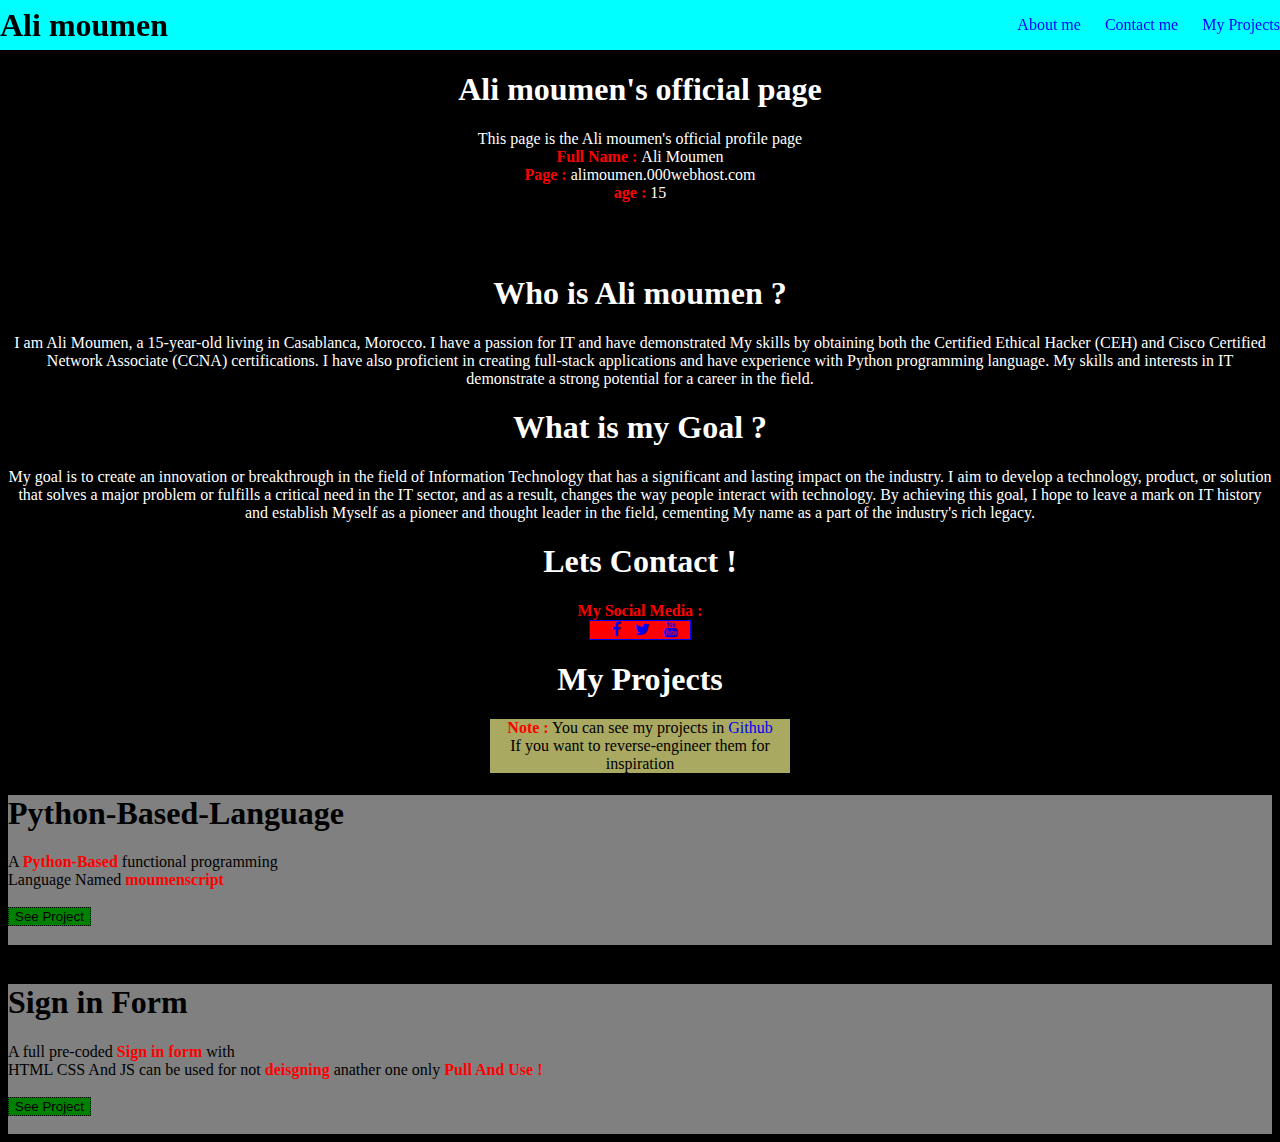
==== My Profie Page/index.html @ ff2f904e "Add files via upload" ====
<!DOCTYPE html>
<html lang="en">
<head>
    <meta charset="UTF-8">
    <meta http-equiv="X-UA-Compatible" content="IE=edge">
    <meta name="viewport" content="width=device-width, initial-scale=1.0">
    <title>Document</title>
    <link rel="stylesheet" href="style.css">
    <link rel="stylesheet" href="https://cdnjs.cloudflare.com/ajax/libs/font-awesome/4.7.0/css/font-awesome.min.css">

</head>
<body>
    <header class="hdr1" id="hdr1">
        <h1>Ali moumen</h1>
        <nav>
            <a href="#aboueme">About me</a>
            <a href="#contactme">Contact me</a>
            <a href="#myprojects">My Projects</a>
        </nav>
    </header><center>
    <div class="aboutme" id="aboutme">
        <h1 class="title">Ali moumen's official page</h1>
        <p>
            This page is the Ali moumen's official profile page <br>
            <strong>Full Name : </strong> Ali Moumen <br>
            <strong>Page : </strong> alimoumen.000webhost.com <br>
            <strong>age : </strong> 15 
            

        </p>  
    </div><br><br>
    <h1>Who is Ali moumen ?</h1>
    <p>
        I am Ali Moumen, a 15-year-old 
        living in Casablanca, Morocco. I have a
         passion for IT and have demonstrated My 
         skills by obtaining both 
         the Certified Ethical Hacker (CEH) and Cisco Certified Network 
         Associate (CCNA) certifications. I have also proficient in
          creating full-stack applications and have experience
         with Python programming language. 
         My skills and interests in IT demonstrate
         a strong potential for a career in the field.
    </p>
    <h1>What is my Goal ?</h1>
    <p>
        My goal is to create an innovation or breakthrough in the 
        field of Information Technology that has a 
        significant and lasting impact on the 
        industry. I aim to develop a technology, 
        product, or solution that solves a major problem or 
        fulfills a critical need in the IT sector, and as a result, 
        changes the way people interact with technology. By 
        achieving this goal, I hope to leave a mark on IT 
        history and establish Myself as a pioneer and thought leader in the field, 
        cementing My name as a part of the industry's rich legacy.
    </p>
    <div class="contactme" id="contactme">
        <h1>Lets Contact !</h1>
        <strong>
            My Social Media : <br>
        </strong>
            <div class="smp" id="smp">

                <a href="https://web.facebook.com/profile.php?id=100079086464846"
                 target="_blank" >
                     <i class="fa fa-facebook"></i></a>
                <a href="https://twitter.com/almoumen6"
                  target="_blank">
                     <i class="fa fa-twitter"></i></a>
                <a href="https://www.youtube.com/@mixtuber1234/featured"
                  target="_blank"> 
                    <i class="fa fa-youtube"></i></a>
            </div>
    </div>
    <div class="myprojects" id="myprojects">
        <h1>My Projects</h1>
        <div class="Note">
            <p>
               <strong>Note :</strong>  You can see my projects in <a href="https://github.com/johndavedosn/"
                target="_blank">Github</a> <br>
                If you want to reverse-engineer them for inspiration
            </p>
        </div></div></center>
        <div class="pbl">
                <h1>Python-Based-Language</h1>
                <p>
                    A <strong>Python-Based</strong> functional programming <br>
                    Language Named <strong>moumenscript</strong><br><br>
                    <button id="rb" class="rb">See Project</button>
                </p>
        </div><br>
        <div class="sgf">
            <h1>Sign in Form</h1>
            <p>
                A full pre-coded <strong>Sign in form</strong> with <br>
                HTML CSS And JS can be used for not <strong>deisgning</strong>
                 anather one only <strong>Pull And Use !</strong><br><br>
                 <button class="rb" id="rb2">See Project</button>
            </p>
        </div>
    <script defer src="main.js"></script>
</body>
</html>
---- My Profie Page/style.css ----
.hdr1 {
    display: flex;
    align-items: center;
    justify-content: space-between;
    background-color: aqua;
    position: fixed;
    width: 100%;
    top: 0;
    right: 0;
    left: 0;
    height: 50px;
    color: black;
}
.hdr1 a {
    text-decoration: none;
    color: blue;
    padding-left: 20px;
}
.title {
    padding-top: 50px;
}
body {
    background-color: black;
    color: white;
}
strong {
    color: red;
}
p {
    font-family: 'Times New Roman', Times, serif;
}
.smp {
    background-color: red;
    width: 100px;
    border: 1.7px solid blue;
}
.smp a {
    padding-left: 10px;
}
.Note {
    background-color: rgb(169, 169, 97);
    color: black;
    width: 300px;
}
.myprojects a{
    text-decoration: none;
}
.pbl {
    background-color: gray;
    height: 150px;
    width: 100%;
    color: black;
}
.rb {
    background-color: green;
    cursor: pointer;
    border: 1.7px dotted black;
}
.rb:hover {
    background-color: darkgreen;
}
.sgf {
    background-color: gray;
    height: 150px;
    width: 100%;
    color: black;
}
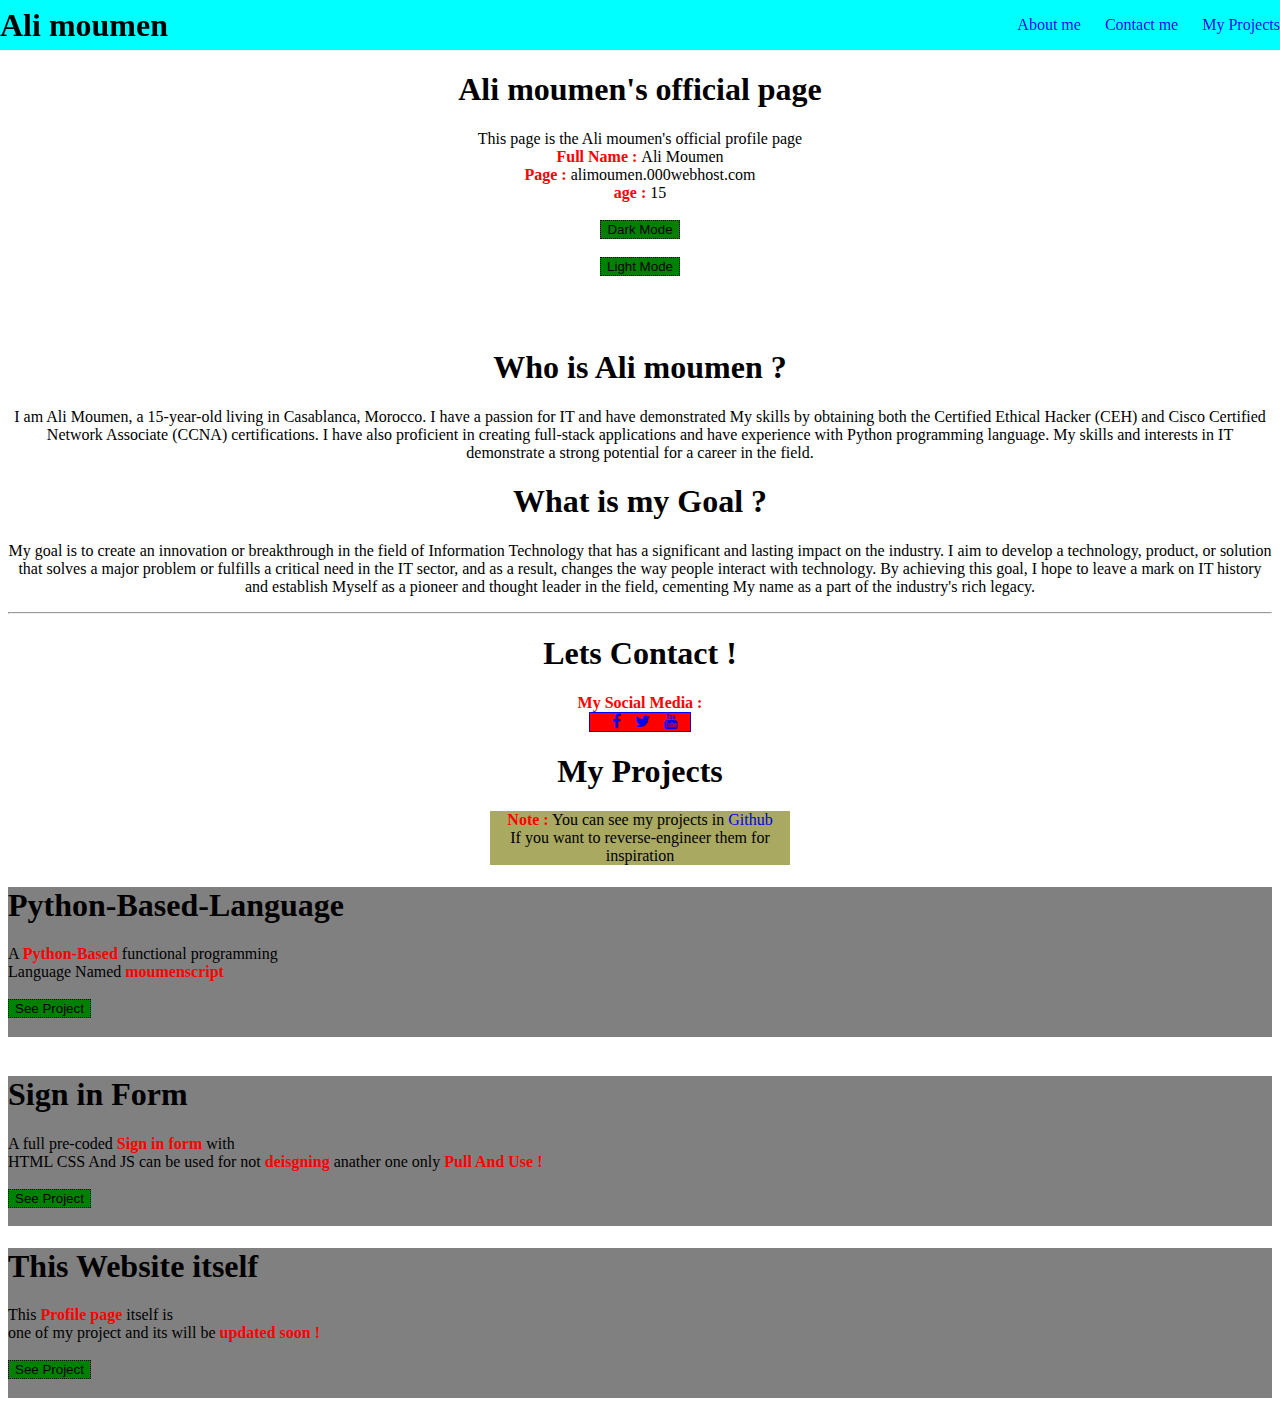
==== commit e53d307b: "Update index.html" ====
--- a/My Profie Page/index.html
+++ b/My Profie Page/index.html
@@ -5,11 +5,87 @@
     <meta http-equiv="X-UA-Compatible" content="IE=edge">
     <meta name="viewport" content="width=device-width, initial-scale=1.0">
     <title>Document</title>
-    <link rel="stylesheet" href="style.css">
     <link rel="stylesheet" href="https://cdnjs.cloudflare.com/ajax/libs/font-awesome/4.7.0/css/font-awesome.min.css">
-
+    <style>
+        .hdr1 {
+    display: flex;
+    align-items: center;
+    justify-content: space-between;
+    background-color: aqua;
+    position: fixed;
+    width: 100%;
+    top: 0;
+    right: 0;
+    left: 0;
+    height: 50px;
+    color: black;
+}
+.hdr1 a {
+    text-decoration: none;
+    color: blue;
+    padding-left: 20px;
+}
+.title {
+    padding-top: 50px;
+}
+
+strong {
+    color: red;
+}
+p {
+    font-family: 'Times New Roman', Times, serif;
+}
+.smp {
+    background-color: red;
+    width: 100px;
+    border: 1.7px solid blue;
+}
+.smp a {
+    padding-left: 10px;
+}
+.Note {
+    background-color: rgb(169, 169, 97);
+    color: black;
+    width: 300px;
+}
+.myprojects a{
+    text-decoration: none;
+}
+.pbl {
+    background-color: gray;
+    height: 150px;
+    width: 100%;
+    color: black;
+}
+.rb {
+    background-color: green;
+    cursor: pointer;
+    border: 1.7px dotted black;
+}
+.rb:hover {
+    background-color: darkgreen;
+}
+
+.sgf {
+    background-color: gray;
+    height: 150px;
+    width: 100%;
+    color: black;
+    margin-top: 20px;
+}
+.rb3 {
+        background-color: green;
+    cursor: pointer;
+    border: 1.7px dotted black;
+}
+.rb3:hover {
+    background-color: darkgreen;
+}
+
+    </style>
 </head>
-<body>
+<body id="body">
+    
     <header class="hdr1" id="hdr1">
         <h1>Ali moumen</h1>
         <nav>
@@ -18,14 +94,17 @@
             <a href="#myprojects">My Projects</a>
         </nav>
     </header><center>
+
     <div class="aboutme" id="aboutme">
+       
         <h1 class="title">Ali moumen's official page</h1>
         <p>
             This page is the Ali moumen's official profile page <br>
             <strong>Full Name : </strong> Ali Moumen <br>
             <strong>Page : </strong> alimoumen.000webhost.com <br>
-            <strong>age : </strong> 15 
-            
+            <strong>age : </strong> 15 <br> <br>
+            <button class="rb3" onclick="DarkTheme()" type="button">Dark Mode</button><br> <br>
+            <button class="rb3"  onclick="LightTheme()" type="button">  Light Mode</button>
 
         </p>  
     </div><br><br>
@@ -43,7 +122,7 @@
          a strong potential for a career in the field.
     </p>
     <h1>What is my Goal ?</h1>
-    <p>
+    <p> 
         My goal is to create an innovation or breakthrough in the 
         field of Information Technology that has a 
         significant and lasting impact on the 
@@ -54,7 +133,7 @@
         achieving this goal, I hope to leave a mark on IT 
         history and establish Myself as a pioneer and thought leader in the field, 
         cementing My name as a part of the industry's rich legacy.
-    </p>
+    </p> <hr>
     <div class="contactme" id="contactme">
         <h1>Lets Contact !</h1>
         <strong>
@@ -99,6 +178,46 @@
                  <button class="rb" id="rb2">See Project</button>
             </p>
         </div>
-    <script defer src="main.js"></script>
+        <div class="sgf">
+            <h1>This Website itself</h1>
+            <p>
+                This <strong>Profile page</strong> itself is <br>
+                one of my project and its will be <strong>updated soon !</strong><br><br>
+                <button class="rb" id="rb3">See Project</button>
+            </p>
+        </div>
+    <script defer >
+        var rb = document.getElementById("rb");
+function Redirect(url) {
+    window.location.href = url 
+}
+var body = document.getElementById("body")
+function DarkTheme() {
+
+        body.style.backgroundColor = "black"
+        body.style.color = "white"
+    
+
+}
+function LightTheme() {
+
+        body.style.backgroundColor = "white"
+        body.style.color = "black"
+    
+
+}
+rb.addEventListener("click", () => {
+    Redirect("https://github.com/johndavedosn/Python-Packages/tree/main/Python-Based-Language")
+})
+var rb2 = document.getElementById("rb2")
+rb2.addEventListener("click", () => {
+    Redirect("https://github.com/johndavedosn/HTML-CSS-JS/tree/main/Sign%20In%20Form")
+})
+var rb3 = document.getElementById("rb3")
+rb3.addEventListener("click", () => {
+    Redirect("https://github.com/johndavedosn/HTML-CSS-JS/tree/main/My%20Profie%20Page")
+})
+
+    </script>
 </body>
-</html>+</html>
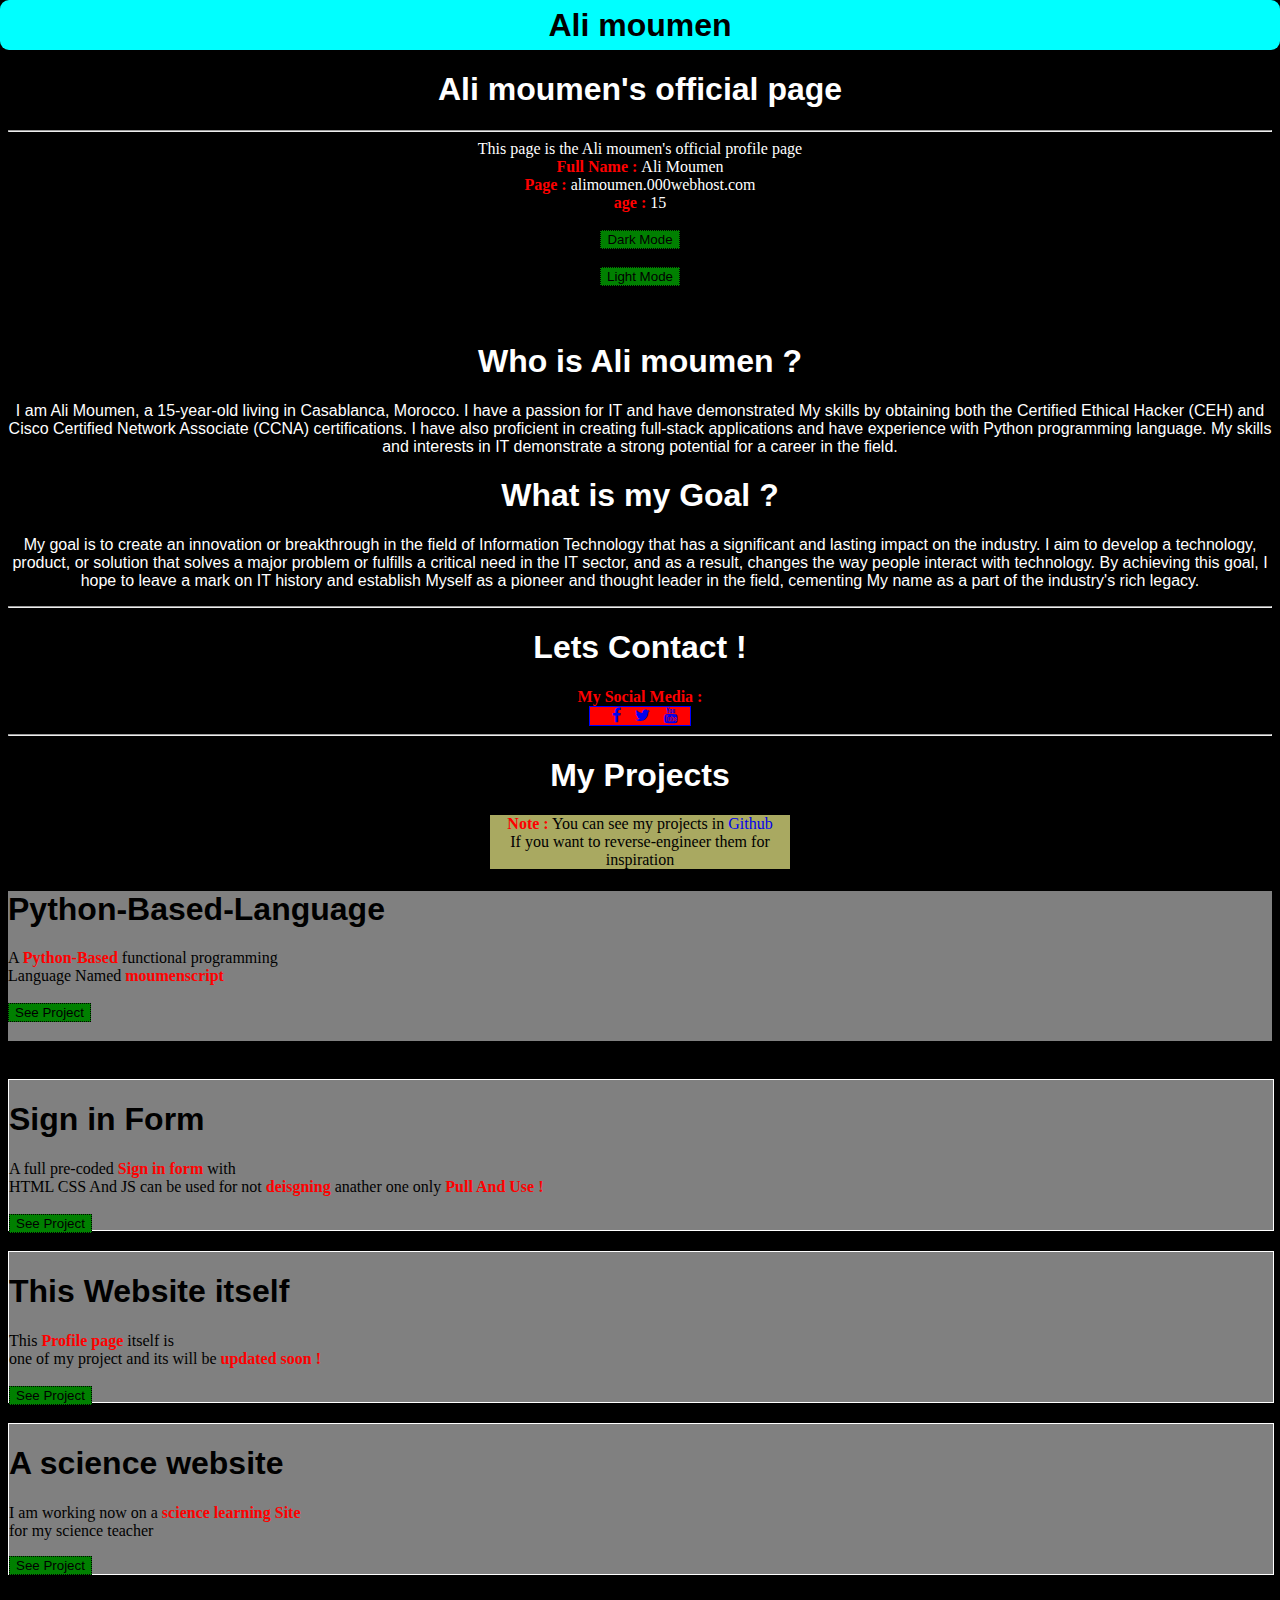
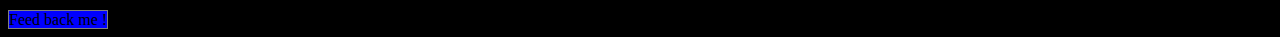
==== commit 660c0687: "Update index.html" ====
--- a/My Profie Page/index.html
+++ b/My Profie Page/index.html
@@ -4,13 +4,13 @@
     <meta charset="UTF-8">
     <meta http-equiv="X-UA-Compatible" content="IE=edge">
     <meta name="viewport" content="width=device-width, initial-scale=1.0">
-    <title>Document</title>
+    <title>Ali moumen's site</title>
     <link rel="stylesheet" href="https://cdnjs.cloudflare.com/ajax/libs/font-awesome/4.7.0/css/font-awesome.min.css">
     <style>
         .hdr1 {
     display: flex;
     align-items: center;
-    justify-content: space-between;
+    justify-content: center;
     background-color: aqua;
     position: fixed;
     width: 100%;
@@ -19,6 +19,16 @@
     left: 0;
     height: 50px;
     color: black;
+    border-radius: 9px;
+}
+.fb {
+    background-color: blue;
+    color :black;
+    border:1.7px solid gray;
+}
+.fb:hover {
+    background-color: darkblue;
+    
 }
 .hdr1 a {
     text-decoration: none;
@@ -35,6 +45,9 @@
 p {
     font-family: 'Times New Roman', Times, serif;
 }
+a {
+    text-decoration:none;
+}
 .smp {
     background-color: red;
     width: 100px;
@@ -72,6 +85,7 @@
     width: 100%;
     color: black;
     margin-top: 20px;
+    border: 1.7px solid white;
 }
 .rb3 {
         background-color: green;
@@ -81,6 +95,55 @@
 .rb3:hover {
     background-color: darkgreen;
 }
+h1 {
+  animation-name: a1;
+  animation-duration: 2s;
+  animation-iteration-count: infinite;
+  font-family: "Open Sans", Arial, sans-serif;
+}
+body {
+    background-color: black;
+    color: white;
+}
+
+@keyframes a1 {
+  0% {
+    color: transparent;
+  }
+  50% {
+    color: red;
+  }
+  100% {
+    color: transparent;
+  }
+}
+ @media screen and (max-width: 600px) {
+            .hdr1 {
+                flex-direction: column;
+                height: auto;
+            }
+            
+            .hdr1 a {
+                display: block;
+                padding: 10px 0;
+                text-align: center;
+            }
+            
+            .title {
+                padding-top: 100px;
+            }
+            
+            .aboutme, .contactme {
+                padding: 30px;
+            }
+            
+            .smp {
+                width: 80px;
+            }
+        }
+    .p1 {
+        font-family: "Helvetica", Arial, sans-serif;
+    }
 
     </style>
 </head>
@@ -88,17 +151,13 @@
     
     <header class="hdr1" id="hdr1">
         <h1>Ali moumen</h1>
-        <nav>
-            <a href="#aboueme">About me</a>
-            <a href="#contactme">Contact me</a>
-            <a href="#myprojects">My Projects</a>
-        </nav>
+
     </header><center>
 
     <div class="aboutme" id="aboutme">
        
         <h1 class="title">Ali moumen's official page</h1>
-        <p>
+        <p class="p1"><hr>
             This page is the Ali moumen's official profile page <br>
             <strong>Full Name : </strong> Ali Moumen <br>
             <strong>Page : </strong> alimoumen.000webhost.com <br>
@@ -106,10 +165,10 @@
             <button class="rb3" onclick="DarkTheme()" type="button">Dark Mode</button><br> <br>
             <button class="rb3"  onclick="LightTheme()" type="button">  Light Mode</button>
 
-        </p>  
+        
     </div><br><br>
     <h1>Who is Ali moumen ?</h1>
-    <p>
+    <p class="p1">
         I am Ali Moumen, a 15-year-old 
         living in Casablanca, Morocco. I have a
          passion for IT and have demonstrated My 
@@ -122,7 +181,7 @@
          a strong potential for a career in the field.
     </p>
     <h1>What is my Goal ?</h1>
-    <p> 
+    <p class="p1"> 
         My goal is to create an innovation or breakthrough in the 
         field of Information Technology that has a 
         significant and lasting impact on the 
@@ -151,7 +210,7 @@
                   target="_blank"> 
                     <i class="fa fa-youtube"></i></a>
             </div>
-    </div>
+    </div><hr>
     <div class="myprojects" id="myprojects">
         <h1>My Projects</h1>
         <div class="Note">
@@ -186,6 +245,15 @@
                 <button class="rb" id="rb3">See Project</button>
             </p>
         </div>
+        <div class="sgf">
+            <h1>A science website</h1>
+            <p>
+                I am working now on a <strong>science learning
+                Site</strong> <br> for my science teacher
+            </p>
+            <button class="rb" id="rb4">See Project</button>
+        </div><br><br>
+        <a href="https://forms.gle/LwRcAqFCcoyQ4dRy5" class="fb" >Feed back me ! </a>
     <script defer >
         var rb = document.getElementById("rb");
 function Redirect(url) {
@@ -217,7 +285,10 @@
 rb3.addEventListener("click", () => {
     Redirect("https://github.com/johndavedosn/HTML-CSS-JS/tree/main/My%20Profie%20Page")
 })
-
+var rb4 = document.getElementById("rb4")
+rb4.addEventListener("click", () => {
+    Redirect("https://github.com/johndavedosn/HTML-CSS-JS/tree/main/SVT%20site")
+})
     </script>
 </body>
 </html>
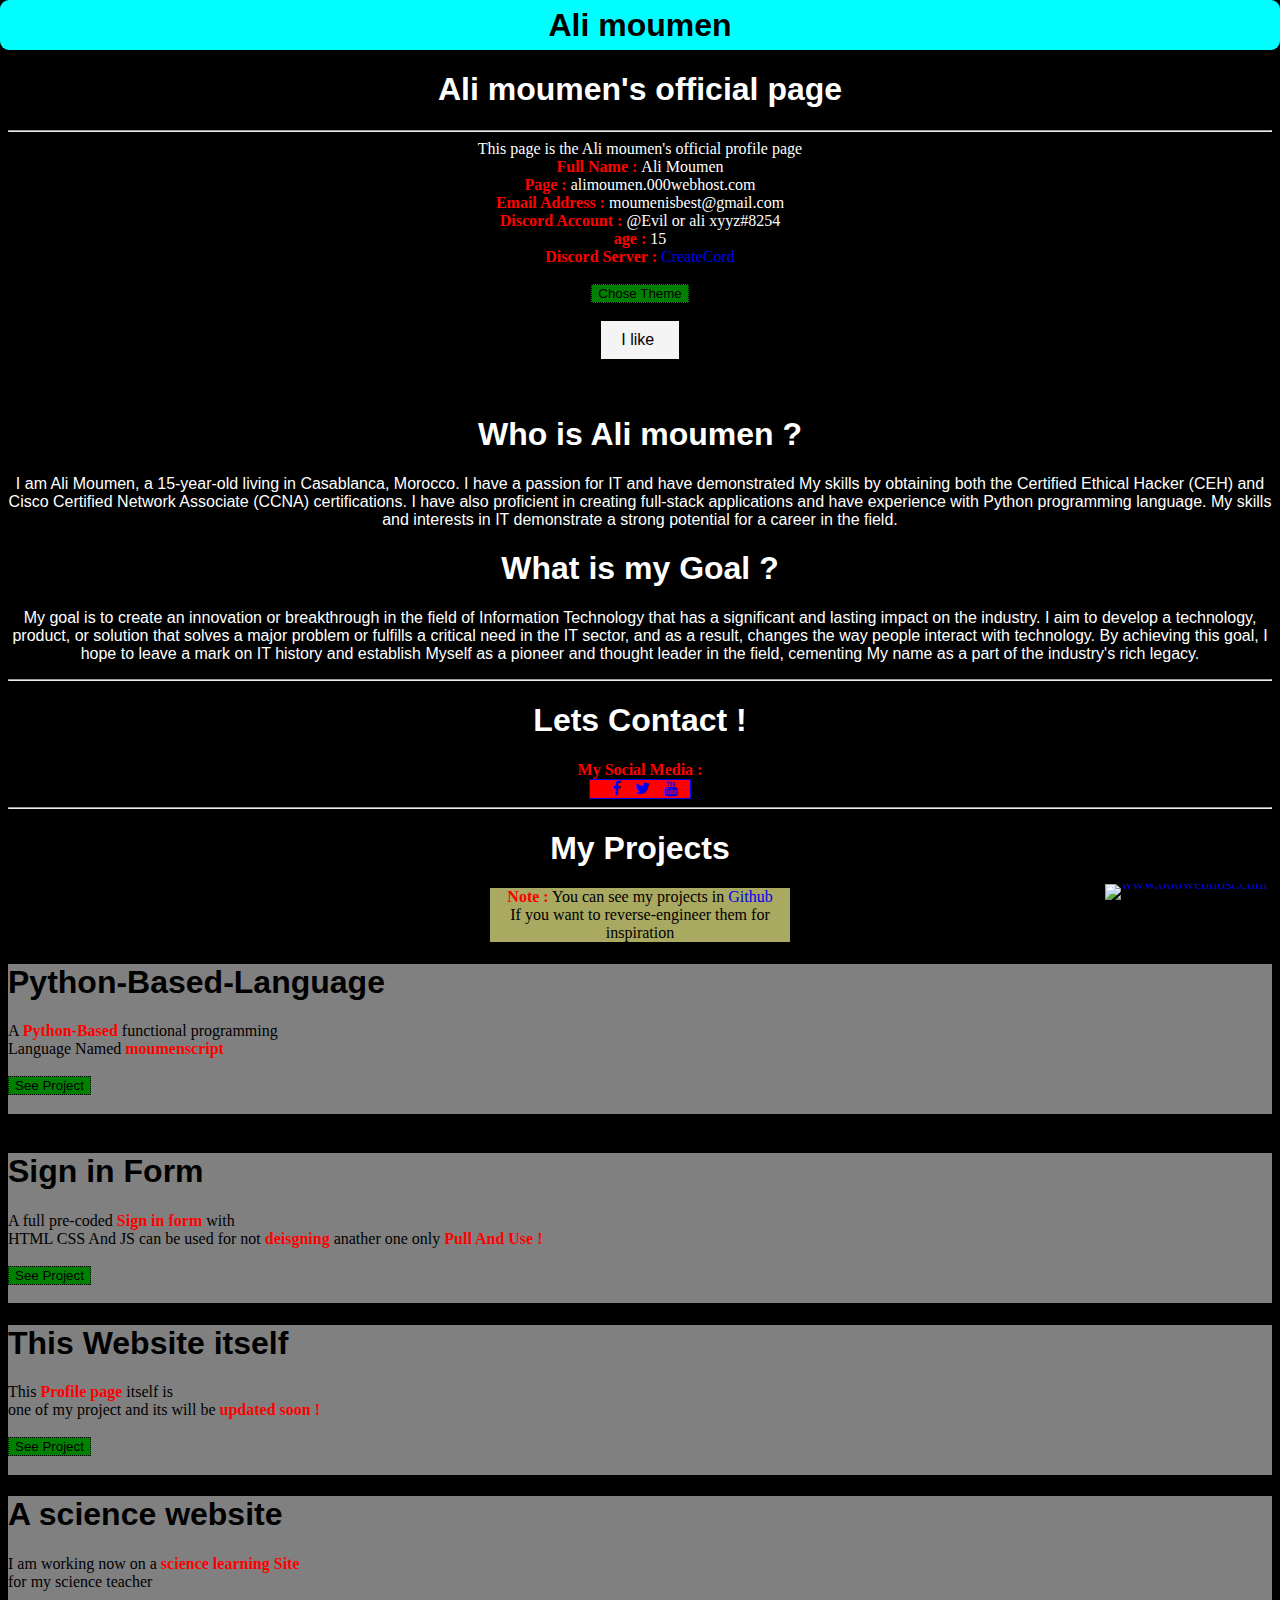
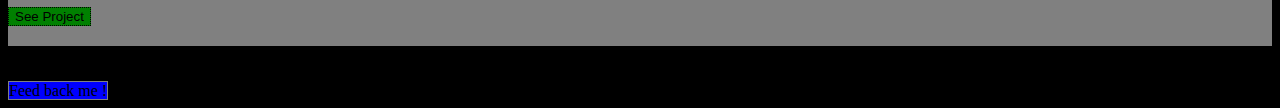
==== commit b44f918c: "Update index.html" ====
--- a/My Profie Page/index.html
+++ b/My Profie Page/index.html
@@ -1,9 +1,12 @@
+
 <!DOCTYPE html>
 <html lang="en">
 <head>
     <meta charset="UTF-8">
     <meta http-equiv="X-UA-Compatible" content="IE=edge">
     <meta name="viewport" content="width=device-width, initial-scale=1.0">
+       <meta name="description" content="Welcome to the personal portfolio of Ali Moumen. I'm a 15-year-old passionate about IT, showcasing my projects, skills, and achievements. Explore my work and get in touch with me.">
+           <meta name="keywords" content="Ali Moumen">
     <title>Ali moumen's site</title>
     <link rel="stylesheet" href="https://cdnjs.cloudflare.com/ajax/libs/font-awesome/4.7.0/css/font-awesome.min.css">
     <style>
@@ -85,7 +88,6 @@
     width: 100%;
     color: black;
     margin-top: 20px;
-    border: 1.7px solid white;
 }
 .rb3 {
         background-color: green;
@@ -144,7 +146,46 @@
     .p1 {
         font-family: "Helvetica", Arial, sans-serif;
     }
-
+    .transparent-header {
+  background-color: transparent;
+}
+:root {
+  --button-color: #f4f4f4; /* Default button color */
+}
+
+.theme-button {
+  position: relative;
+  background-color: var(--button-color);
+  padding: 10px 20px;
+  border: none;
+  font-size: 16px;
+  cursor: pointer;
+}
+
+/* Rest of the CSS code remains the same */
+
+}
+
+.animation-text {
+  display: inline-block;
+  animation: fade-in 1s forwards;
+}
+
+.hobby-text {
+  display: inline-block;
+  opacity: 0;
+  animation: fade-in 1s forwards;
+  animation-delay: 1s;
+}
+
+@keyframes fade-in {
+  0% {
+    opacity: 0;
+  }
+  100% {
+    opacity: 1;
+  }
+}
     </style>
 </head>
 <body id="body">
@@ -161,10 +202,16 @@
             This page is the Ali moumen's official profile page <br>
             <strong>Full Name : </strong> Ali Moumen <br>
             <strong>Page : </strong> alimoumen.000webhost.com <br>
-            <strong>age : </strong> 15 <br> <br>
-            <button class="rb3" onclick="DarkTheme()" type="button">Dark Mode</button><br> <br>
-            <button class="rb3"  onclick="LightTheme()" type="button">  Light Mode</button>
-
+            <strong>Email Address : </strong> moumenisbest@gmail.com <br>
+            <strong>Discord Account : </strong> @Evil or ali xyyz#8254 <br>
+            <strong>age : </strong> 15 <br> 
+            <strong>Discord Server : </strong> <a href="https://discord.gg/2mcHUShHrP" target="_blank">CreateCord</a> <br> <br>
+            <button class="rb3"  onclick="LightTheme() " type="button">Chose Theme</button><br> <br>
+            <button class="theme-button">
+  <span class="animation-text">I like </span>
+  <span class="hobby-text"></span>
+</button>
+		    
         
     </div><br><br>
     <h1>Who is Ali moumen ?</h1>
@@ -254,26 +301,41 @@
             <button class="rb" id="rb4">See Project</button>
         </div><br><br>
         <a href="https://forms.gle/LwRcAqFCcoyQ4dRy5" class="fb" >Feed back me ! </a>
+
     <script defer >
         var rb = document.getElementById("rb");
 function Redirect(url) {
     window.location.href = url 
 }
 var body = document.getElementById("body")
-function DarkTheme() {
-
-        body.style.backgroundColor = "black"
-        body.style.color = "white"
-    
-
-}
+
 function LightTheme() {
 
-        body.style.backgroundColor = "white"
-        body.style.color = "black"
-    
-
-}
+if (confirm("Please choose a mode: \n\nClick OK for Dark Mode \n\nClick Cancel for Light Mode")) {
+  document.body.style.backgroundColor = "black"; // set the background color to dark
+  document.body.style.color = "white";
+} else {
+  document.body.style.backgroundColor = "white"; // set the background color to light
+  document.body.style.color = "black";
+}
+ 
+
+}
+
+
+const hobbies = ["video games", "discord server moderation", "coding"];
+const hobbyText = document.querySelector('.hobby-text');
+
+function displayHobbies() {
+  let index = 0;
+  setInterval(() => {
+    hobbyText.textContent = hobbies[index];
+    index = (index + 1) % hobbies.length;
+  }, 2000);
+}
+
+displayHobbies();
+	
 rb.addEventListener("click", () => {
     Redirect("https://github.com/johndavedosn/Python-Packages/tree/main/Python-Based-Language")
 })
@@ -290,5 +352,5 @@
     Redirect("https://github.com/johndavedosn/HTML-CSS-JS/tree/main/SVT%20site")
 })
     </script>
-</body>
+<div style="text-align:right;position:fixed;z-index:9999999;bottom:0;width:auto;right:1%;cursor:pointer;line-height:0;display:block!important"><a title="Hosted on free web hosting 000webhost.com. Host your own website for FREE." target="_blank" href="https://www.000webhost.com/?utm_source=000webhostapp&utm_campaign=000_logo&utm_medium=website&utm_content=footer_img"><img src="https://cdn.000webhost.com/000webhost/logo/footer-powered-by-000webhost-white2.png" alt="www.000webhost.com"></a></div><script>function getCookie(t){for(var e=t+"=",n=decodeURIComponent(document.cookie).split(";"),o=0;o<n.length;o++){for(var i=n[o];" "==i.charAt(0);)i=i.substring(1);if(0==i.indexOf(e))return i.substring(e.length,i.length)}return""}getCookie("hostinger")&&(document.cookie="hostinger=;expires=Thu, 01 Jan 1970 00:00:01 GMT;",location.reload());var wordpressAdminBody=document.getElementsByClassName("wp-admin")[0],notification=document.getElementsByClassName("notice notice-success is-dismissible"),hostingerLogo=document.getElementsByClassName("hlogo"),mainContent=document.getElementsByClassName("notice_content")[0];if(null!=wordpressAdminBody&&0<notification.length&&null!=mainContent){var googleFont=document.createElement("link");googleFontHref=document.createAttribute("href"),googleFontRel=document.createAttribute("rel"),googleFontHref.value="https://fonts.googleapis.com/css?family=Roboto:300,400,600,700",googleFontRel.value="stylesheet",googleFont.setAttributeNode(googleFontHref),googleFont.setAttributeNode(googleFontRel);var css="@media only screen and (max-width: 576px) {#main_content {max-width: 320px !important;} #main_content h1 {font-size: 30px !important;} #main_content h2 {font-size: 40px !important; margin: 20px 0 !important;} #main_content p {font-size: 14px !important;} #main_content .content-wrapper {text-align: center !important;}} @media only screen and (max-width: 781px) {#main_content {margin: auto; justify-content: center; max-width: 445px;}} @media only screen and (max-width: 1325px) {.web-hosting-90-off-image-wrapper {position: absolute; max-width: 95% !important;} .notice_content {justify-content: center;} .web-hosting-90-off-image {opacity: 1;}} @media only screen and (min-width: 769px) {.notice_content {justify-content: space-between;} #main_content {margin-left: 5%; max-width: 445px;} .web-hosting-90-off-image-wrapper {position: absolute; display: flex; justify-content: center; width: 50%; margin-left: 45%;}} .web-hosting-90-off-image {max-width: 90%;} .content-wrapper {min-height: 454px; display: flex; flex-direction: column; justify-content: center; z-index: 5} .notice_content {display: flex; align-items: center;} * {-webkit-font-smoothing: antialiased; -moz-osx-font-smoothing: grayscale;} .upgrade_button_red_sale{box-shadow: 0 2px 4px 0 rgba(255, 69, 70, 0.2); width: 264px; border: 0; border-radius: 3px; background-color: #FF5C62 !important; padding: 15px 55px !important; font-family: 'Roboto', sans-serif; font-size: 16px; font-weight: 600; color: #ffffff;} .upgrade_button_red_sale:hover{color: #ffffff !important; background: #d10303 !important;}",style=document.createElement("style"),sheet=window.document.styleSheets[0];style.styleSheet?style.styleSheet.cssText=css:style.appendChild(document.createTextNode(css)),document.getElementsByTagName("head")[0].appendChild(style),document.getElementsByTagName("head")[0].appendChild(googleFont);var button=document.getElementsByClassName("upgrade_button_red")[0],link=button.parentElement;link.setAttribute("href","https://www.hostinger.com/hosting-starter-offer?utm_source=000webhost&utm_medium=panel&utm_campaign=000-wp"),link.innerHTML='<button class="upgrade_button_red_sale">Claim Deal</button>',(notification=notification[0]).setAttribute("style","padding-bottom: 0; padding-top: 5px; background-color: #040713; background-size: cover; background-repeat: no-repeat; color: #ffffff; border-left-color: #040713;"),notification.className="notice notice-error is-dismissible";var mainContentHolder=document.getElementById("main_content");mainContentHolder.setAttribute("style","padding: 0;"),hostingerLogo[0].remove();var h1Tag=notification.getElementsByTagName("H1")[0];h1Tag.className="000-h1",h1Tag.innerHTML="Black Friday",h1Tag.setAttribute("style",'color: white; font-family: "Roboto", sans-serif; font-size: 48px; font-weight: 700;');var h2Tag=document.createElement("H2");h2Tag.innerHTML="Up to 90% off 4-year hosting plans + free domain, SSL & DDoS protection",h2Tag.setAttribute("style",'color: white; margin: 10px 0 15px 0; font-family: "Roboto", sans-serif; font-size: 16px; font-weight: 400; line-height: 1;'),h1Tag.parentNode.insertBefore(h2Tag,h1Tag.nextSibling);var paragraph=notification.getElementsByTagName("p")[0];paragraph.innerHTML="$<span style='font-size: 80px;'>2.49</span>/mo",paragraph.setAttribute("style",'font-family: "Roboto", sans-serif; font-size: 48px; font-weight: 700; margin: 0;');var list=notification.getElementsByTagName("UL")[0];list.remove();var org_html=mainContent.innerHTML,new_html='<div class="content-wrapper">'+mainContent.innerHTML+'</div><div class="web-hosting-90-off-image-wrapper"><img class="web-hosting-90-off-image" src="https://cdn.000webhost.com/000webhost/promotions/bf-2022-bottom-banner.png"></div>';mainContent.innerHTML=new_html;var saleImage=mainContent.getElementsByClassName("web-hosting-90-off-image")[0]}</script></body>
 </html>
